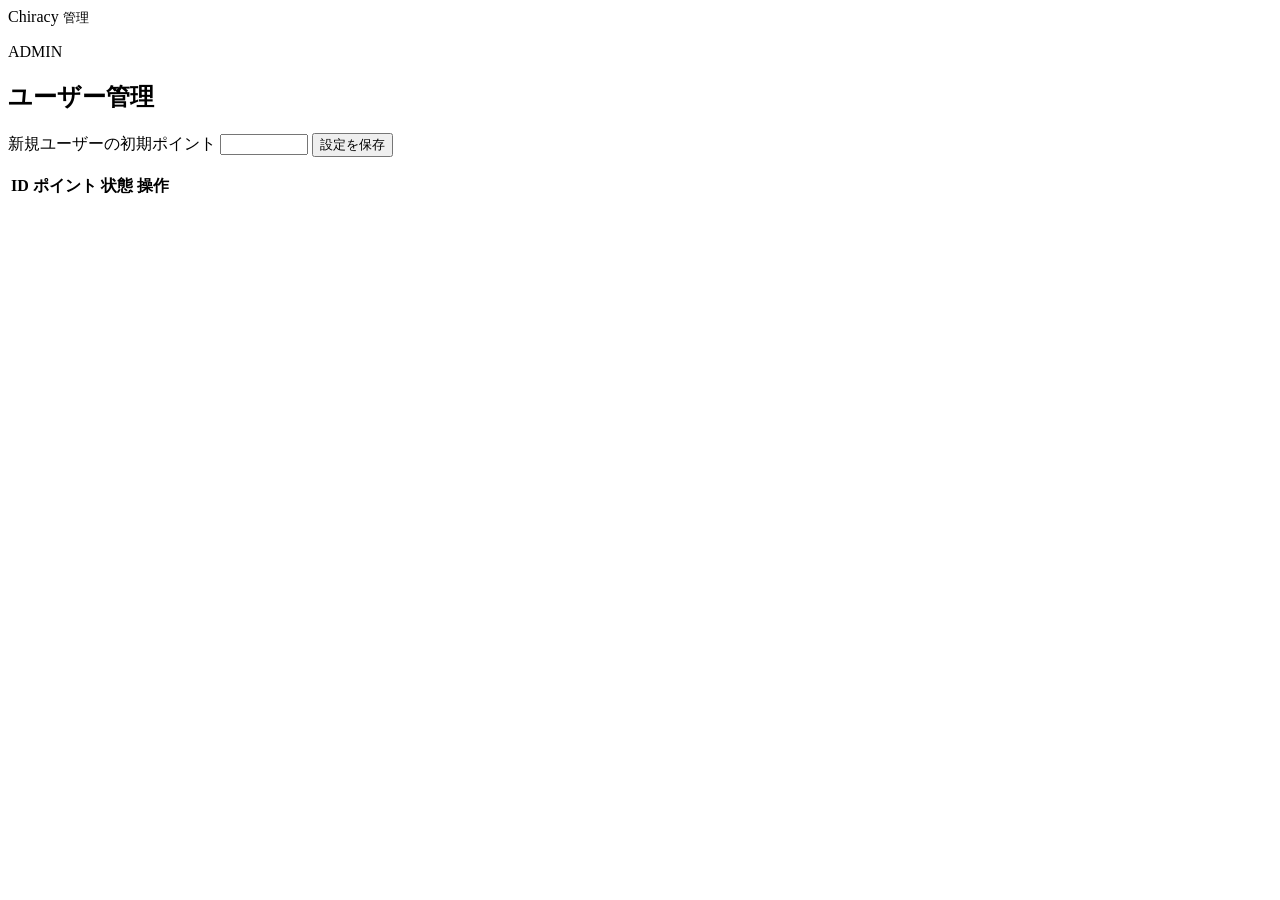
==== public/admin.html @ a1a1cb6b "Initial commit" ====
<!doctype html>
<html lang="ja">
  <head>
    <meta charset="utf-8">
    <meta name="viewport" content="width=device-width, initial-scale=1">
    <title>Chiracy 管理</title>
    <link rel="stylesheet" href="/style.css">
  </head>
  <body class="admin-body">
    <header><span class="brand">Chiracy <small>管理</small></span><button id="admin-logout" class="quiet" hidden>ログアウト</button></header>
    <main class="admin-main">
      <section id="admin-panel">
        <div class="section-title">
          <div>
            <p class="eyebrow">ADMIN</p>
            <h1>ユーザー管理</h1>
          </div>
        </div>
        <form id="initial-points-form" class="admin-setting">
          <label>新規ユーザーの初期ポイント <input name="initial_points" type="number" min="0" max="1000000" required></label>
          <button>設定を保存</button>
        </form>
        <p id="admin-status" role="status"></p>
        <div class="admin-table-wrap">
          <table>
            <thead>
              <tr>
                <th>ID</th>
                <th>ポイント</th>
                <th>状態</th>
                <th>操作</th>
              </tr>
            </thead>
            <tbody id="admin-users"></tbody>
          </table>
        </div>
      </section>
    </main>
    <script type="module" src="/admin.js"></script>
  </body>
</html>
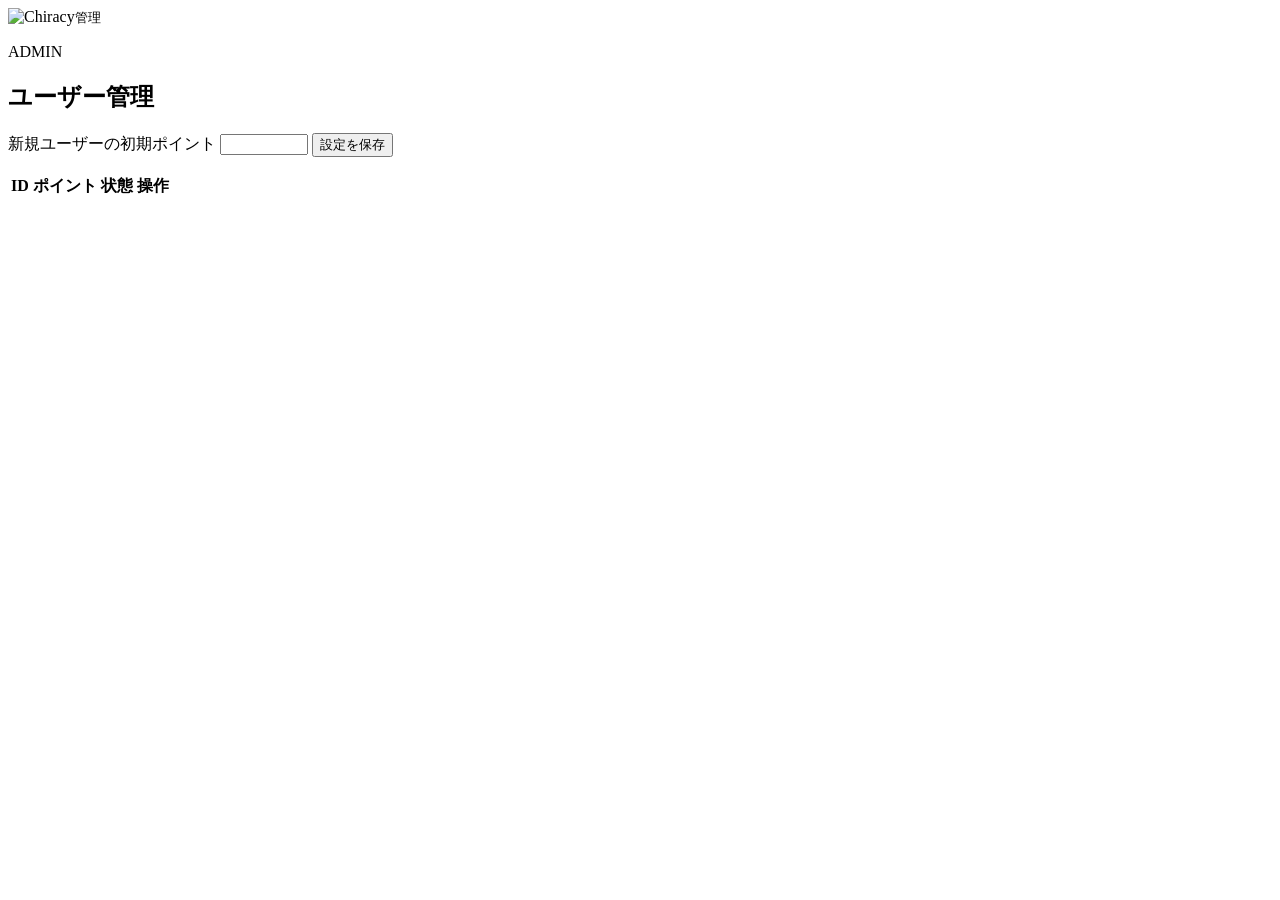
==== commit aa6a928e: "change design" ====
--- a/public/admin.html
+++ b/public/admin.html
@@ -4,10 +4,12 @@
     <meta charset="utf-8">
     <meta name="viewport" content="width=device-width, initial-scale=1">
     <title>Chiracy 管理</title>
+    <link rel="icon" type="image/png" href="/logo-icon.png">
+    <link rel="apple-touch-icon" href="/logo-icon.png">
     <link rel="stylesheet" href="/style.css">
   </head>
   <body class="admin-body">
-    <header><span class="brand">Chiracy <small>管理</small></span><button id="admin-logout" class="quiet" hidden>ログアウト</button></header>
+    <header><span class="brand"><img src="/logo.png" alt="Chiracy"><small>管理</small></span><button id="admin-logout" class="quiet" hidden>ログアウト</button></header>
     <main class="admin-main">
       <section id="admin-panel">
         <div class="section-title">
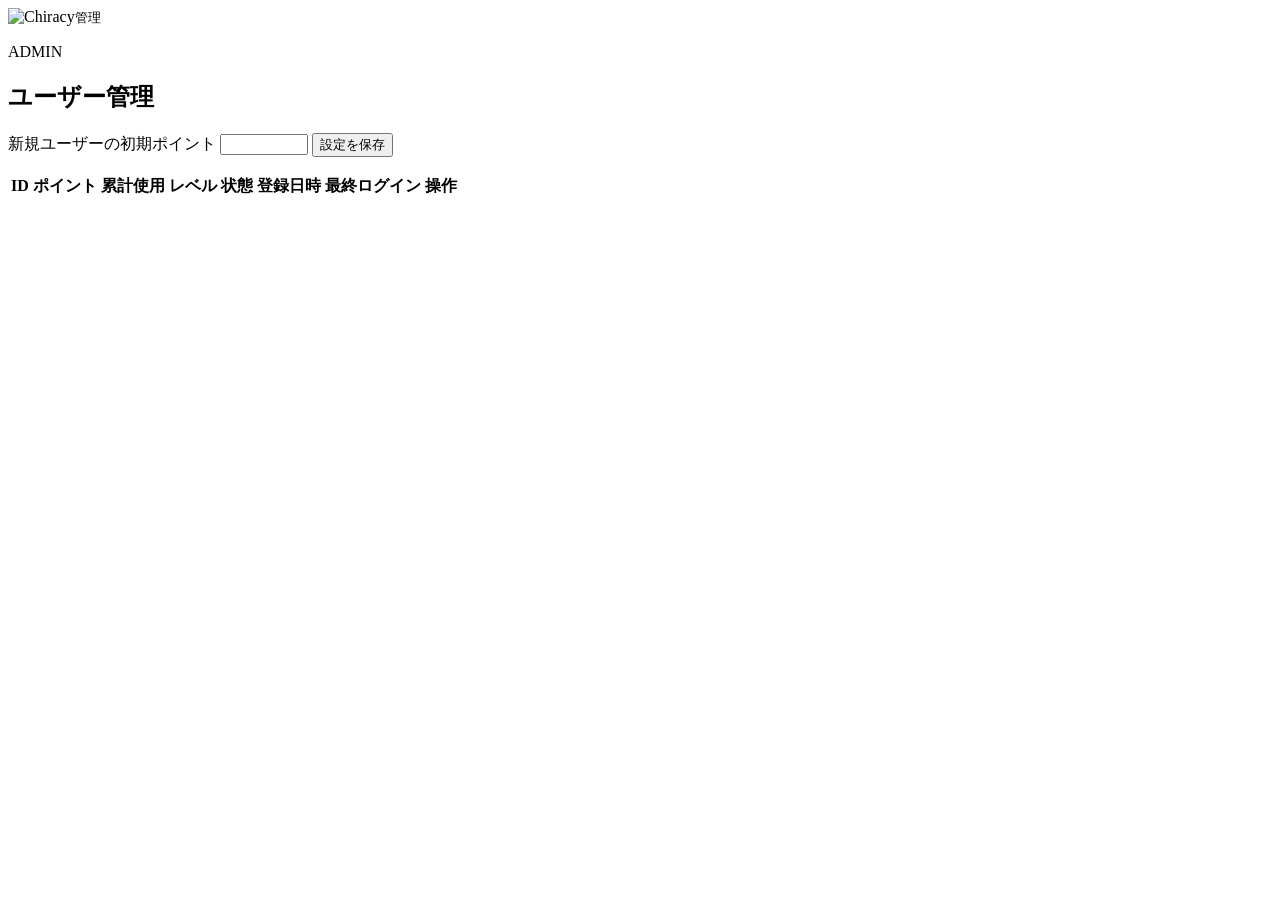
==== commit c73aecac: "add admin functions" ====
--- a/public/admin.html
+++ b/public/admin.html
@@ -29,7 +29,11 @@
               <tr>
                 <th>ID</th>
                 <th>ポイント</th>
+                <th>累計使用</th>
+                <th>レベル</th>
                 <th>状態</th>
+                <th>登録日時</th>
+                <th>最終ログイン</th>
                 <th>操作</th>
               </tr>
             </thead>
